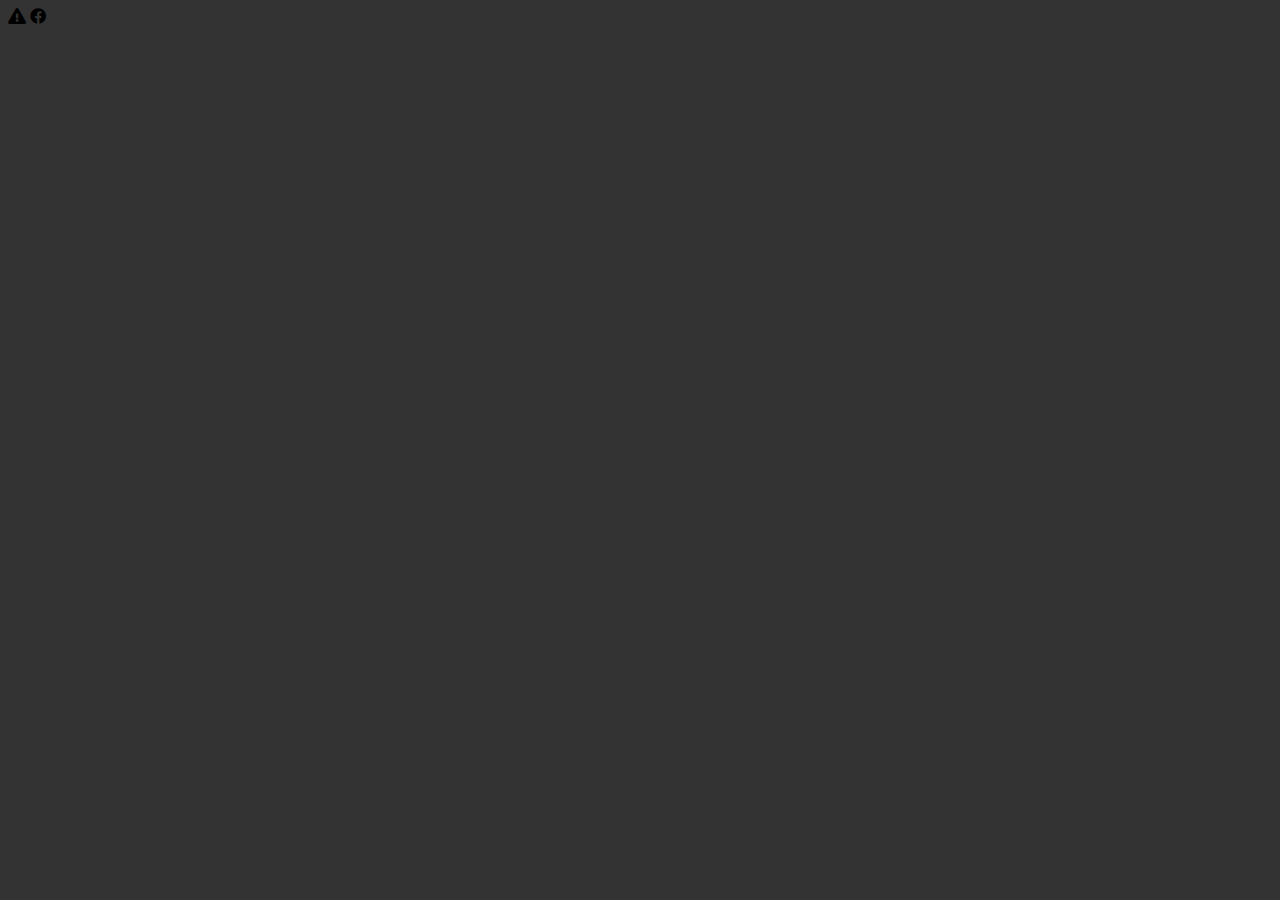
==== Clase5-LemonPie/index.html @ 366eae05 "Subiendo ejercicios FrontendI" ====
<!DOCTYPE html>
<html lang="en">
<head>
    <meta charset="UTF-8">
    <meta http-equiv="X-UA-Compatible" content="IE=edge">
    <meta name="viewport" content="width=device-width, initial-scale=1.0">
    <title>Document</title>
    <link rel="stylesheet" href="css/style.css">
    <link rel="stylesheet" href="https://use.fontawesome.com/releases/v5.15.2/css/all.css">
</head>
<body>
    <i class="fas fa-exclamation-triangle"></i>
<i class="fab fa-facebook"></i>
</body>
</html>
---- Clase5-LemonPie/css/style.css ----
body {
    /* escribí las reglas para el body aquí */
    background-color:rgba(0,0,0,0.8);
    fwb
    }
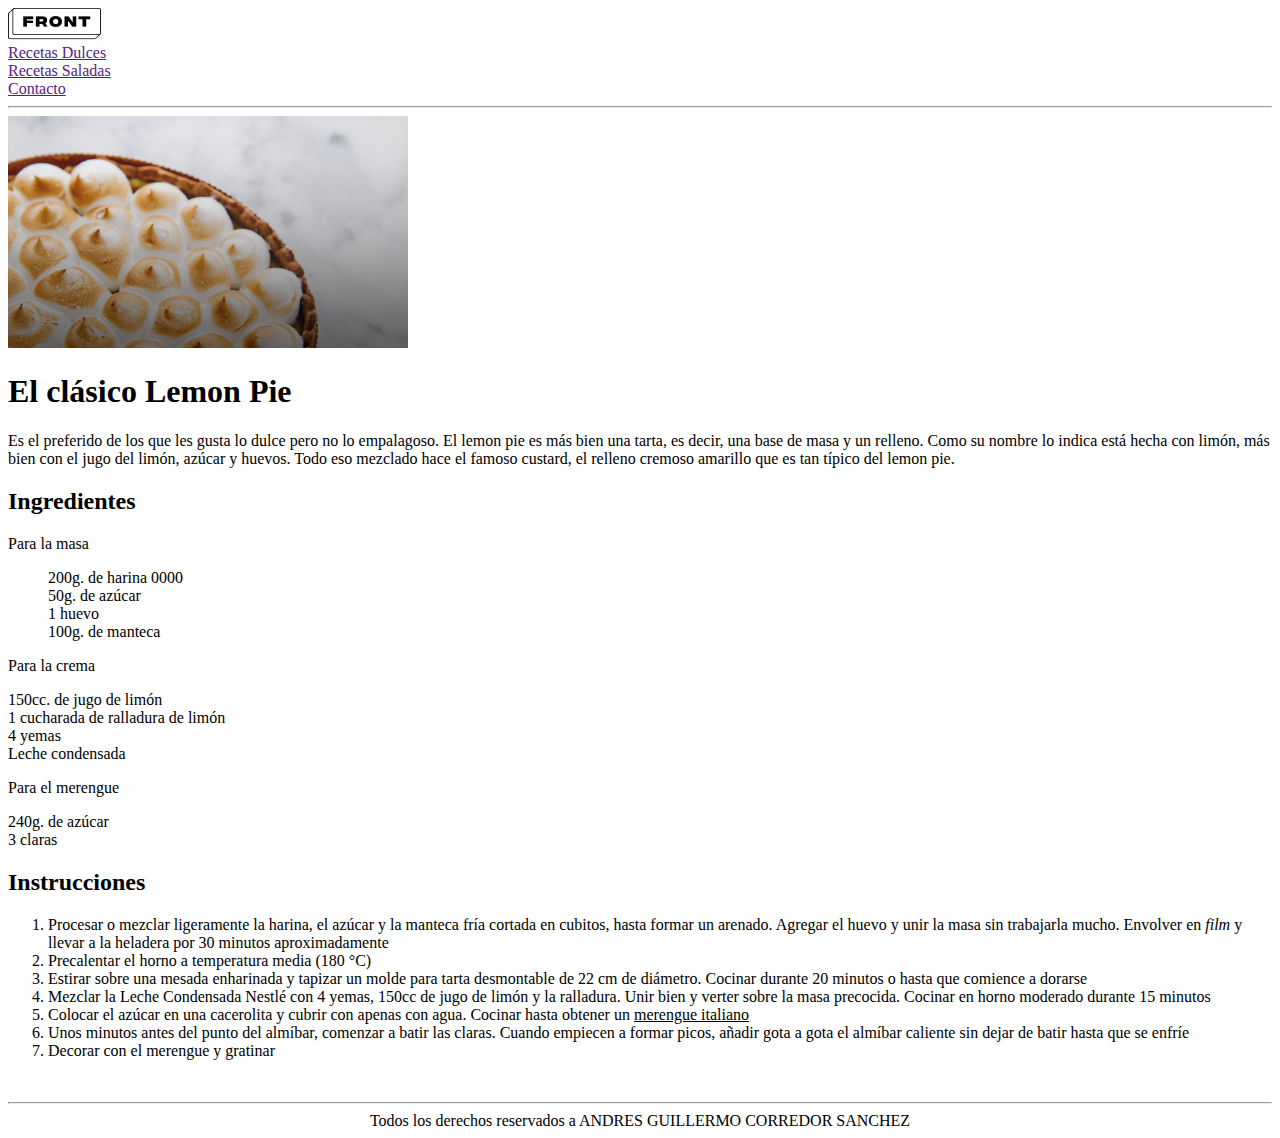
==== commit 08cacc9e: "Subiendo clase5" ====
--- a/Clase5-LemonPie/index.html
+++ b/Clase5-LemonPie/index.html
@@ -5,11 +5,64 @@
     <meta http-equiv="X-UA-Compatible" content="IE=edge">
     <meta name="viewport" content="width=device-width, initial-scale=1.0">
     <title>Document</title>
-    <link rel="stylesheet" href="css/style.css">
-    <link rel="stylesheet" href="https://use.fontawesome.com/releases/v5.15.2/css/all.css">
+    
 </head>
 <body>
-    <i class="fas fa-exclamation-triangle"></i>
-<i class="fab fa-facebook"></i>
+    <header>
+        <img src="img/Group.png"><br>
+        <a href="">Recetas Dulces</a><br>
+        <a href="">Recetas Saladas</a><br>
+        <a href="">Contacto</a><br>
+        <hr>
+    </header>
+    <main>
+        <img src="img/lemon-pie 2.png"><br>
+        <h1>El clásico Lemon Pie</h1>
+        <p>Es el preferido de los que les gusta lo dulce pero no lo empalagoso.
+             El lemon pie es más bien una tarta, es decir, una base de masa y un relleno. 
+             Como su nombre lo indica está hecha con limón, más bien con el jugo del limón, 
+             azúcar y huevos. Todo eso mezclado hace el famoso custard, el relleno cremoso 
+             amarillo que es tan típico del lemon pie.</p>
+        <section>
+            <h2>Ingredientes</h2>
+            <p>Para la masa</p>
+            <ul type="none">
+                <li>200g. de harina 0000</li>
+                <li>50g. de azúcar</li>
+                <li>1 huevo</li>
+                <li>100g. de manteca</li>
+            </ul>
+            <p>Para la crema</p>
+            <li type="none">150cc. de jugo de limón</li>
+            <li type="none">1 cucharada de ralladura de limón</li>
+            <li type="none">4 yemas</li>
+            <li type="none">Leche condensada</li>
+            
+            <p>Para el merengue</p>
+            <li type="none">240g. de azúcar</li>
+            <li type="none">3 claras</li>
+        </section>
+        <section>
+            <h2>Instrucciones</h2>
+            <ol>
+                <li>Procesar o mezclar ligeramente la harina, el azúcar y la manteca fría cortada en cubitos, hasta formar un arenado. Agregar el huevo y unir la masa sin trabajarla mucho. Envolver en <i>film</i> y llevar a la heladera por 30 minutos aproximadamente</li>
+                <li>Precalentar el horno a temperatura media (180 °C)</li>
+                <li>Estirar sobre una mesada enharinada y tapizar un molde para tarta desmontable de 22 cm de diámetro. Cocinar durante 20 minutos o hasta que comience a dorarse</li>
+                <li>Mezclar la Leche Condensada Nestlé con 4 yemas, 150cc de jugo de limón y la ralladura. Unir bien y verter sobre la masa precocida. Cocinar en horno moderado durante 15 minutos</li>
+                <li>Colocar el azúcar en una cacerolita y cubrir con apenas con agua. Cocinar hasta obtener un  <u>merengue italiano</u> </li>
+                <li>Unos minutos antes del punto del almíbar, comenzar a batir las claras. Cuando empiecen a formar picos, añadir gota a gota el almíbar caliente sin dejar de batir hasta que se enfríe</li>
+                <li>Decorar con el merengue y gratinar</li>
+            </ol>            
+        </section>
+        <br>
+        <hr>
+        <footer align=center>
+            Todos los derechos reservados a ANDRES GUILLERMO CORREDOR SANCHEZ
+        </footer>
+             
+
+    </main>
+
+    
 </body>
 </html>